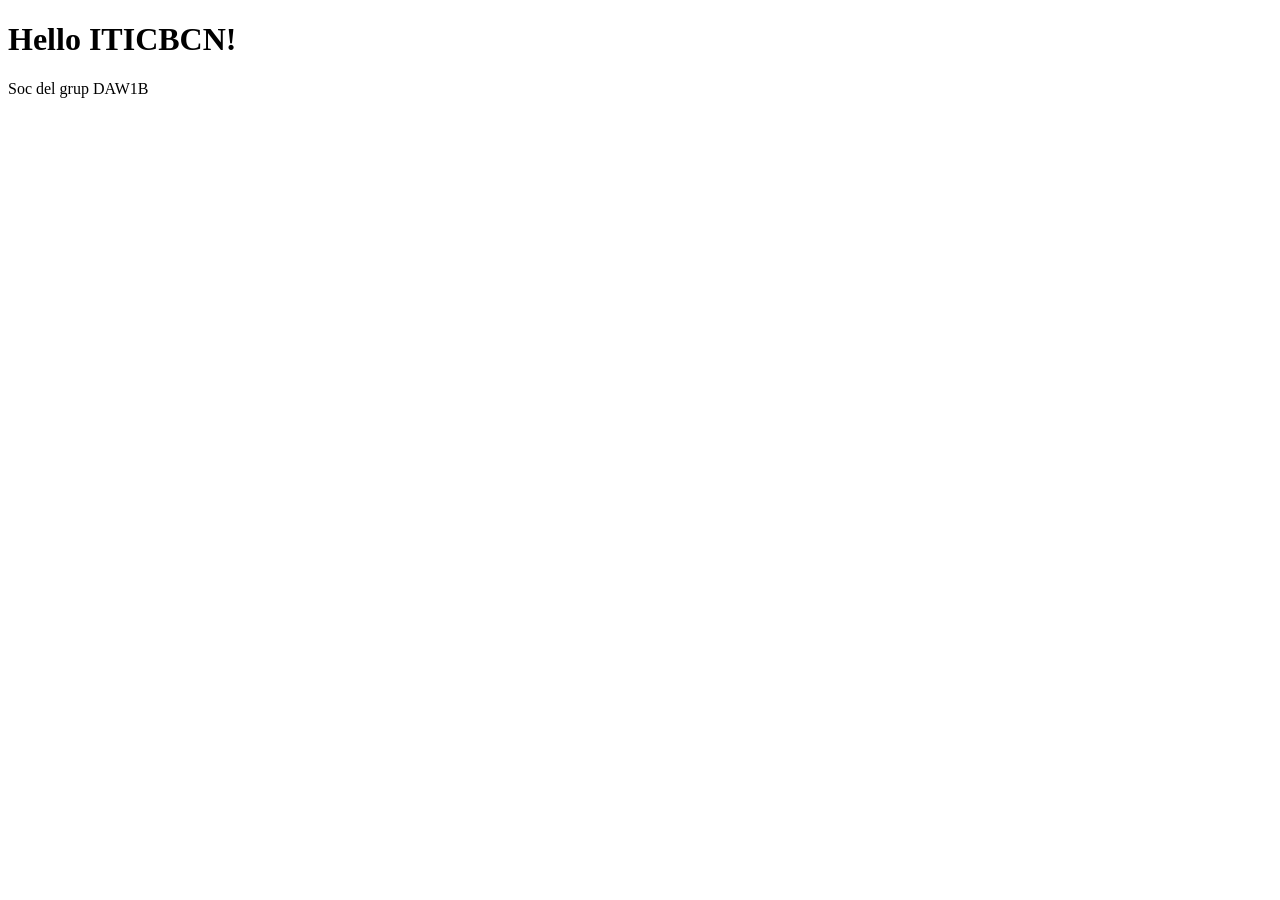
==== HTML/index.html @ ac2accde "primer programa" ====
<!DOCTYPE html>
<html lang="en">
<head>
    <meta charset="UTF-8">
    <meta name="viewport" content="width=device-width, initial-scale=1.0">
    <title> First Page</title>
</head>
<body>
    <h1>Hello ITICBCN!</h1>
    <p>Soc del grup DAW1B</p>
    
</body>
</html>
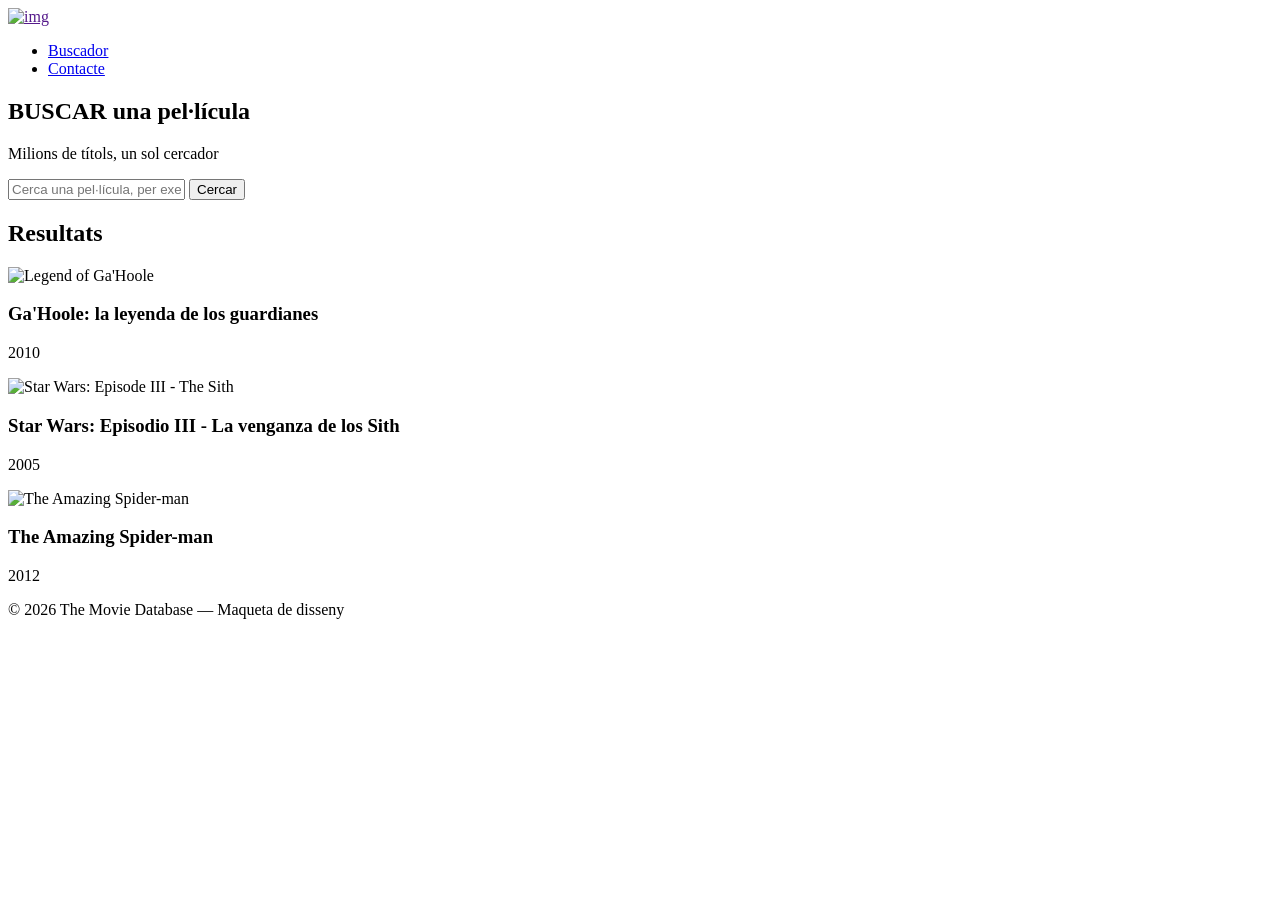
==== commit 421e71b0: "added the first html" ====
--- a/HTML/index.html
+++ b/HTML/index.html
@@ -6,8 +6,44 @@
     <title> First Page</title>
 </head>
 <body>
-    <h1>Hello ITICBCN!</h1>
-    <p>Soc del grup DAW1B</p>
+    <header>
+        <a href=""> <img src="/imgs/blue_short-8e7b30f73a4020692ccca9c88bafe5dcb6f8a62a4c6bc55cd9ba82bb2cd95f6c.svg" alt="img" height="25"></a>
+        <nav>
+            <ul>
+                <li><a href="buscador.html">Buscador</a></li>
+                <li><a href="contacte.html">Contacte</a></li>
+            </ul>
+        </nav>
+    </header>
+    <main>
+        <section>
+            <h1>BUSCAR una pel·lícula</h1>
+            <p>Milions de títols, un sol cercador</p>
+            <input type="text" placeholder="Cerca una pel·lícula, per exemple: 'The Legend of Ga'houl'">
+            <button>Cercar</button>
+        </section>
+        <section>
+            <h2>Resultats</h2>
+            <article>
+                <img src="/imgs/GTLOTG.jpg" alt="Legend of Ga'Hoole" height="200">
+                <h3>Ga'Hoole: la leyenda de los guardianes</h3>
+                <p>2010</p>
+            </article>
+            <article>
+                <img src="/imgs/SWIII.webp" alt="Star Wars: Episode III - The Sith" height="200">
+                <h3>Star Wars: Episodio III - La venganza de los Sith</h3>
+                <p>2005</p>
+            </article>
+            <article>
+                <img src="/imgs/TASM.webp" alt="The Amazing Spider-man" height="200">
+                <h3>The Amazing Spider-man</h3>
+                <p>2012</p>
+            </article>
+        </section>
+    </main>
+    <footer>
+        <p>&copy; 2026 The Movie Database — Maqueta de disseny</p>
+    </footer>
     
 </body>
 </html>
